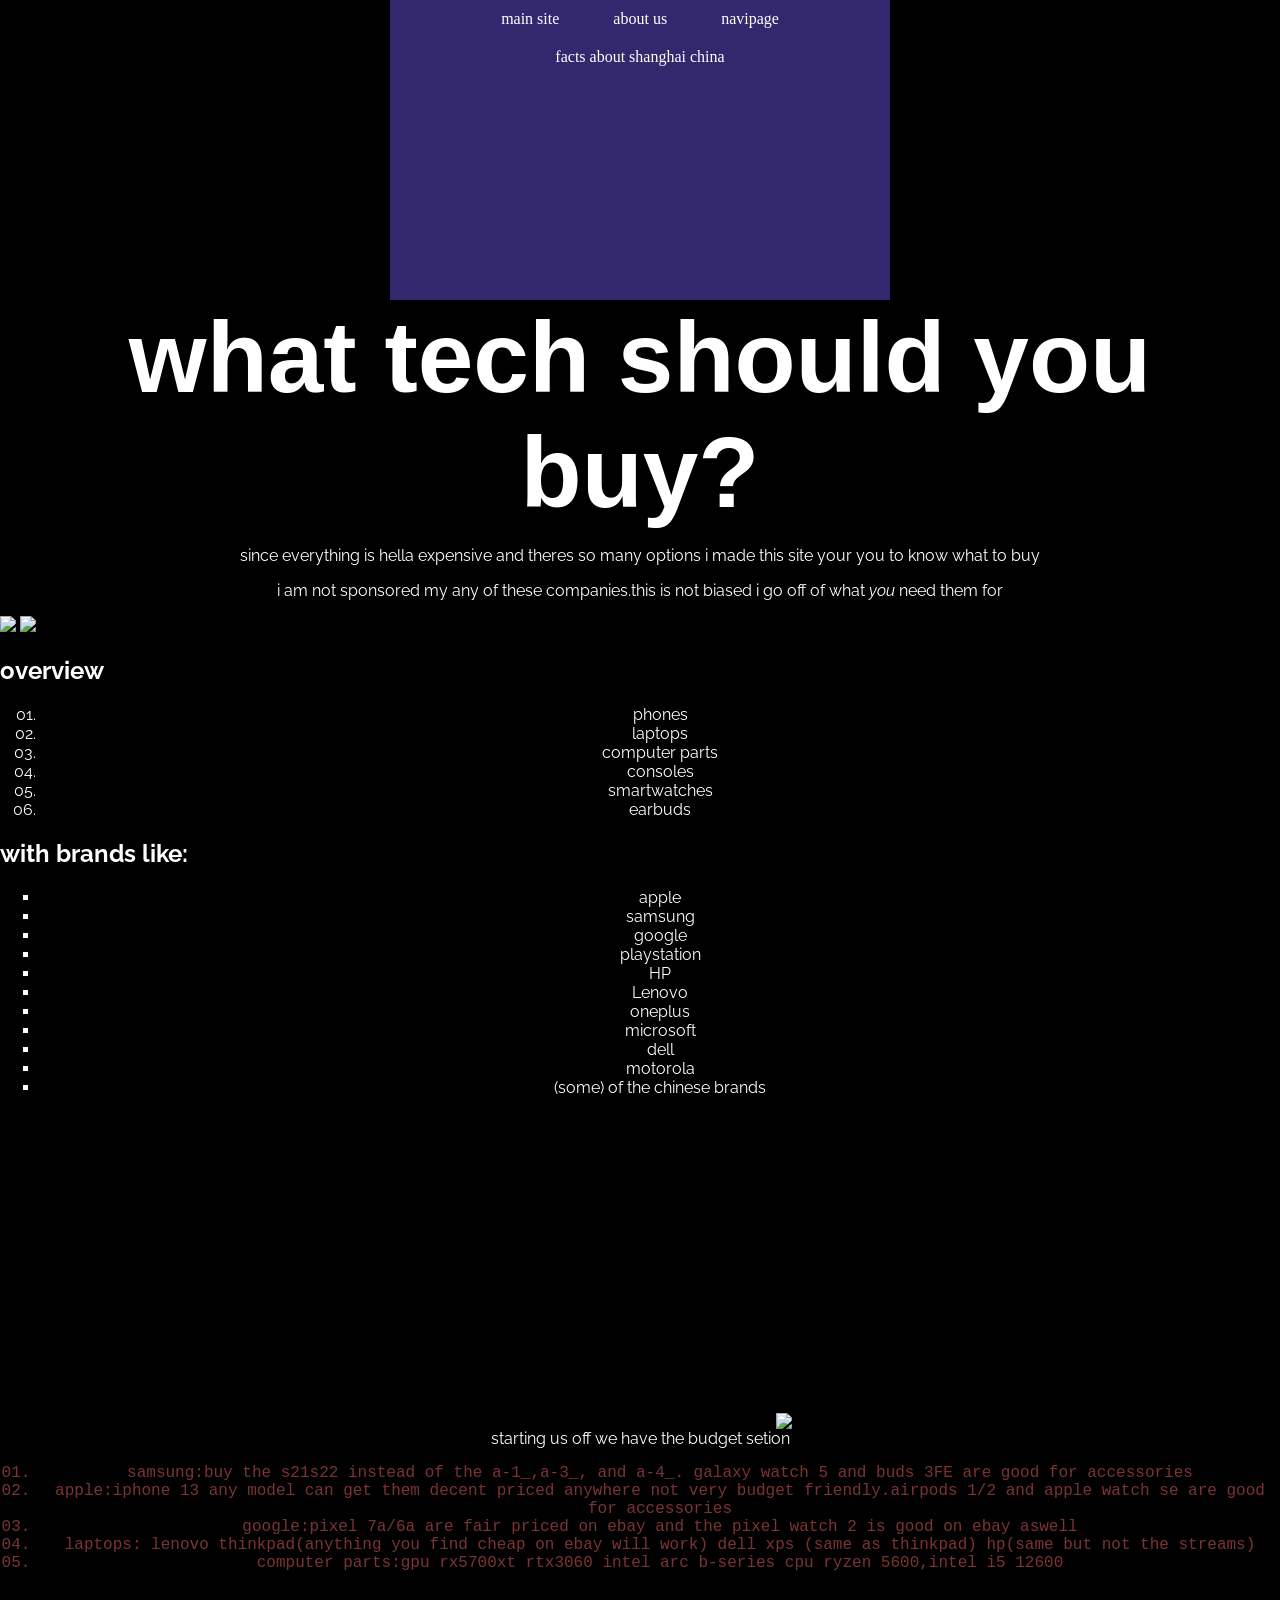
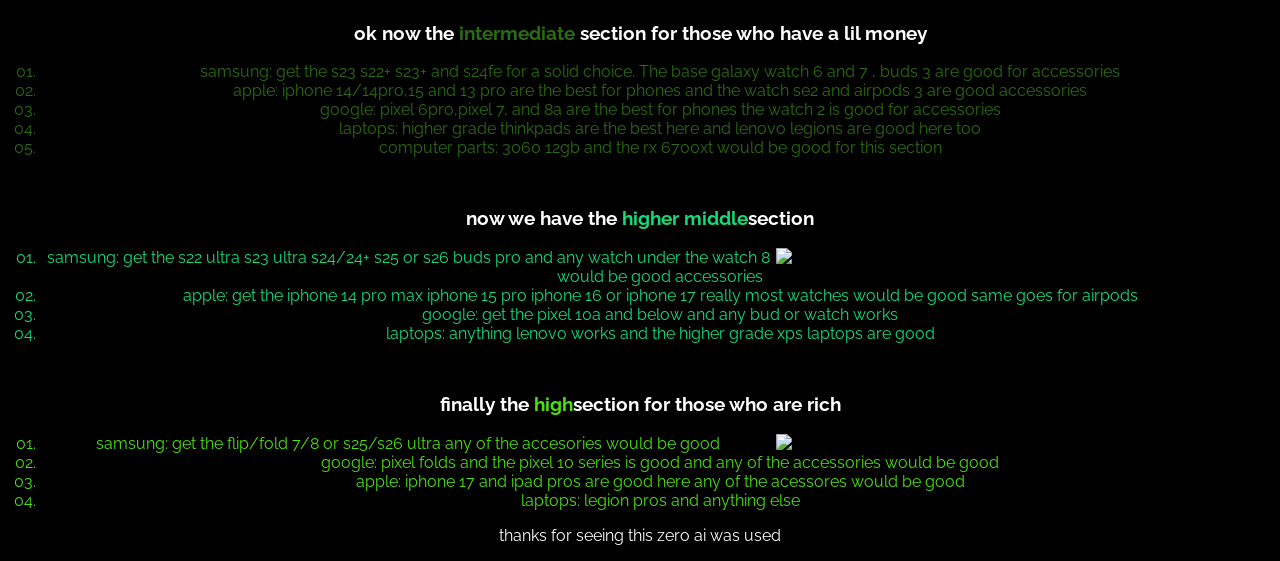
==== index.html @ 07a47705 "Rename whattechshouldibuy.HTML to index.html" ====
<!DOCTYPE html>
<html lang="en">
<head>                                                                                
<meta charset="utf-8">
<meta name="viewport" content="width=device-width, initial-scale=1">
<title>what tech do i buy?</title>
<link rel="stylesheet" href="styles.css">
  <style>  

  
  body {
  background:black;
}





</style>
<link rel="preconnect" href="https://fonts.googleapis.com">
<link rel="preconnect" href="https://fonts.gstatic.com" crossorigin>
<link href="https://fonts.googleapis.com/css2?family=Raleway:ital,wght@0,100..900;1,100..900&display=swap" rel="stylesheet">







<body>
<div class="navibar">
  <a href="whattechshouldibuy.HTML">main site</a>
  <a href="about.html">about us</a>
  <a href="navipage.html">navipage</a>
  <a href="videoproject.html">facts about shanghai china</a>
</div>
  
  
  <h1>what tech should you buy?</h1> <p>since everything is hella expensive and theres so many options i made this site your you to know what to buy</p> 
    <p>i am not sponsored my any of these companies.this is not biased i go off of what <em>you</em> need them for</p>                   
<img src="Apple_logo_with_text_(white).png" width="208" >
<img src="Samsung_logo_PNG2.png" width="203">   
    
 <h2 style="display:flex; align-items:center; gap: 15px;">overview</h2>

 



<ol>
   <li>phones</li>
   <li>laptops</li>
   <li>computer parts</li>
   <li>consoles</li>
   <li>smartwatches</li>  <li>earbuds</li>
</ol>






<h2>with brands like:</h2>
 <ul> <li>apple</li> <li>samsung</li> <li>google</li> <li>playstation</li> <li>HP</li> <li>Lenovo</li> <Li>oneplus</Li> <li>microsoft</li> <li>dell</li> <li>motorola</li>
   <li>(some) of the chinese brands</li>
</ul>
<div class="internalnavbar">


</div>


 

   
              <img class="imgbudget" src="https://t4.ftcdn.net/jpg/00/64/83/93/360_F_64839320_3vcvYNopPIRZbD5H9yE4MopLEbZmLexE.jpg" width="504" >  <p class="budget-tech-text">starting us off we have the budget setion </p>

<ol>
<li class="budgetli">  samsung:buy the <a>s21</a><a>s22</a> instead of the a-1_,a-3_, and a-4_. galaxy watch 5 and buds 3FE are good for accessories</li>
<li class="budgetli">apple:iphone 13 any model can get them decent priced anywhere not very budget friendly.airpods 1/2 and apple watch se are good for accessories </li>
<li class="budgetli">google:pixel 7a/6a are fair priced on ebay and the pixel watch 2 is good on ebay aswell </li>
<li class="budgetli">laptops: lenovo thinkpad(anything you find cheap on ebay will work) dell xps (same as thinkpad) hp(same but not the streams)</li>
<li class="budgetli">computer parts:gpu rx5700xt rtx3060 intel arc b-series cpu ryzen 5600,intel i5 12600  </li>
</ol>


<h3>ok now the <span class="intermediate">intermediate</span> section for those who have a lil money</h3>
 <ol>

<li class="inli"> samsung: get the s23 s22+ s23+ and s24fe for a solid choice. The base galaxy watch 6 and 7 , buds 3 are good for accessories</li>
<li class="inli"> apple: iphone 14/14pro,15 and 13 pro are the best for phones and the watch se2 and airpods 3 are good accessories</li>
<li class="inli"> google: pixel 6pro,pixel 7, and 8a are the best for phones the watch 2 is good for accessories</li>
<li class="inli"> laptops: higher grade thinkpads are the best here and lenovo legions are good here too</li>
<li class="inli"> computer parts: 3060 12gb and the rx 6700xt would be good for this section </li>
 </ol>

<h3>now we have the <span class="highermid">higher middle</span>section</h3>
<img class="higherimage" src="https://thumbs.dreamstime.com/b/wallet-little-money-old-leather-small-dollar-bills-176429928.jpg" width="504">
<ol>
<li class="highermid"> samsung: get the s22 ultra s23 ultra s24/24+ s25 or s26 buds pro and any watch under the watch 8 would be good accessories</li>
<li class="highermid"> apple: get the iphone 14 pro max iphone 15 pro iphone 16 or iphone 17 really most watches would be good same goes for airpods</li>
<li class="highermid"> google: get the pixel 10a and below and any bud or watch works </li>
<li class="highermid"> laptops: anything lenovo works and the higher grade xps laptops are good</li>
</ol>
<h3 > finally the <span class="rich-chud">high</span>section for those who are rich </h3>
<img class="rich-chudimg" src="https://media.gettyimages.com/id/97660088/photo/wallet-stuffed-with-money.jpg?s=612x612&w=gi&k=20&c=AcYjn0AT0_rGb9cM_aw3ljxIE-xYI9Ji546p53-fhtw=" width="504">
<ol>
<li class="rich-chud"> samsung: get the flip/fold 7/8 or s25/s26 ultra any of the accesories would be good</li>
<li class="rich-chud"> google: pixel folds and the pixel 10 series is good and any of the accessories would be good</li>
<li class="rich-chud"> apple: iphone 17 and ipad pros are good here any of the acessores would be good </li>
<li class="rich-chud"> laptops: legion pros and anything else</li>

</ol>



 </body>
<footer>
  <p>thanks for seeing this zero ai was used</p>
</footer>

</html>
---- styles.css ----
body{
  background-color: black;
  font-family: "Raleway", sans-serif;
  font-optical-sizing: auto;
  font-weight: <weight>;
  font-style: normal;
  
}
body, h1 {
    margin: 0;
    padding: 0;
}
.navibar{
 background-color:rgb(51, 40, 109);
 text-align: center;
 position: sticky;
}
.navibar a{ 
 display:inline-block;
 color:white;
 text-decoration:none;
 padding:10px 20px;
 margin:0 5px;
 font-family: Lucida Sans Unicode;
 position: sticky;
}

.navibar a:hover{
color: rgb(41, 214, 177);
border-radius: 4px;
position: sticky;


}

ol{list-style-type:decimal-leading-zero; 
}
ul{list-style-type:square;}
 h1{text-align: center; }
p{text-align: center;}
  
 /*body {
  background:black ;
}*/

ol{text-align: center;}
ul{text-align: center;}
div{
width:500px; 
height:300px;
margin:0 auto ;

}
h1{font-family:Impact, Haettenschweiler, 'Arial Narrow Bold', sans-serif ;   
  color:white;
  font-size:100px ;


}


li{color: white;}
p{color: white;}
h2{color:white;}

.imgbudget{
float:right}

.budgetli{
   font-family: "Lucida Console", "Courier New", monospace;
   color:rgb(124, 51, 51);
   



}
h5{
color:white;


}
.intermediate{ color:rgb(43, 107, 18);}
h3{color:white; margin-top: 50px; text-align: center;
clear: left;
}
.inli{
  color:rgb(43, 107, 18);
}
.highermid{
color:rgb(22, 218, 120);

}
.higherimage{
  float:right;
  
}
.rich-chud{

color:rgb(76, 223, 18);
}
.rich-chudimg{
float: right;

}
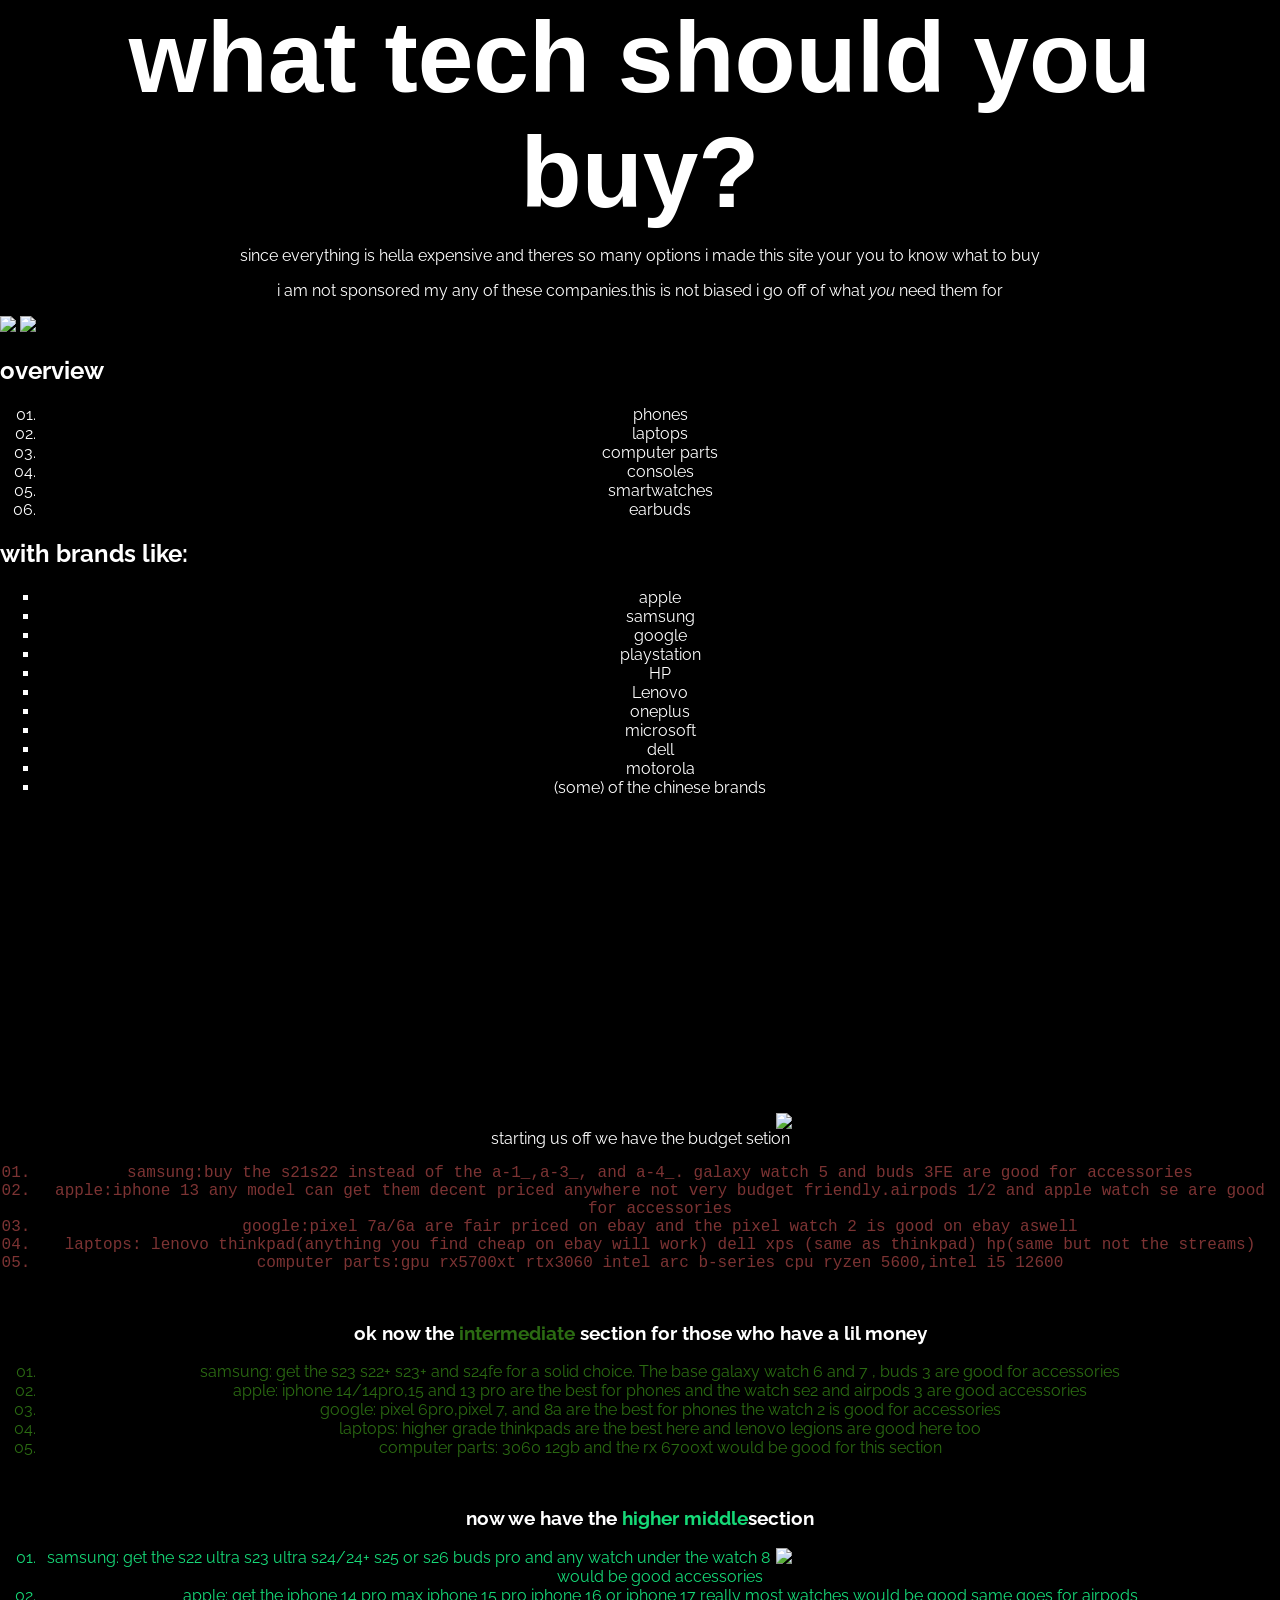
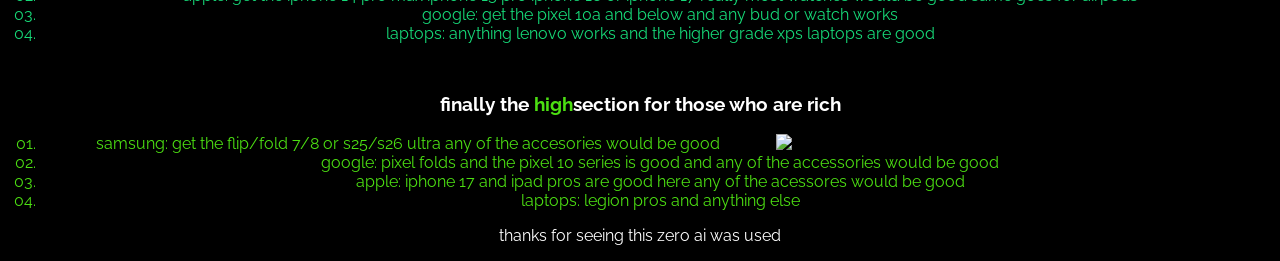
==== commit 2c88e956: "Update index.html" ====
--- a/index.html
+++ b/index.html
@@ -28,12 +28,7 @@
 
 
 <body>
-<div class="navibar">
-  <a href="whattechshouldibuy.HTML">main site</a>
-  <a href="about.html">about us</a>
-  <a href="navipage.html">navipage</a>
-  <a href="videoproject.html">facts about shanghai china</a>
-</div>
+
   
   
   <h1>what tech should you buy?</h1> <p>since everything is hella expensive and theres so many options i made this site your you to know what to buy</p> 
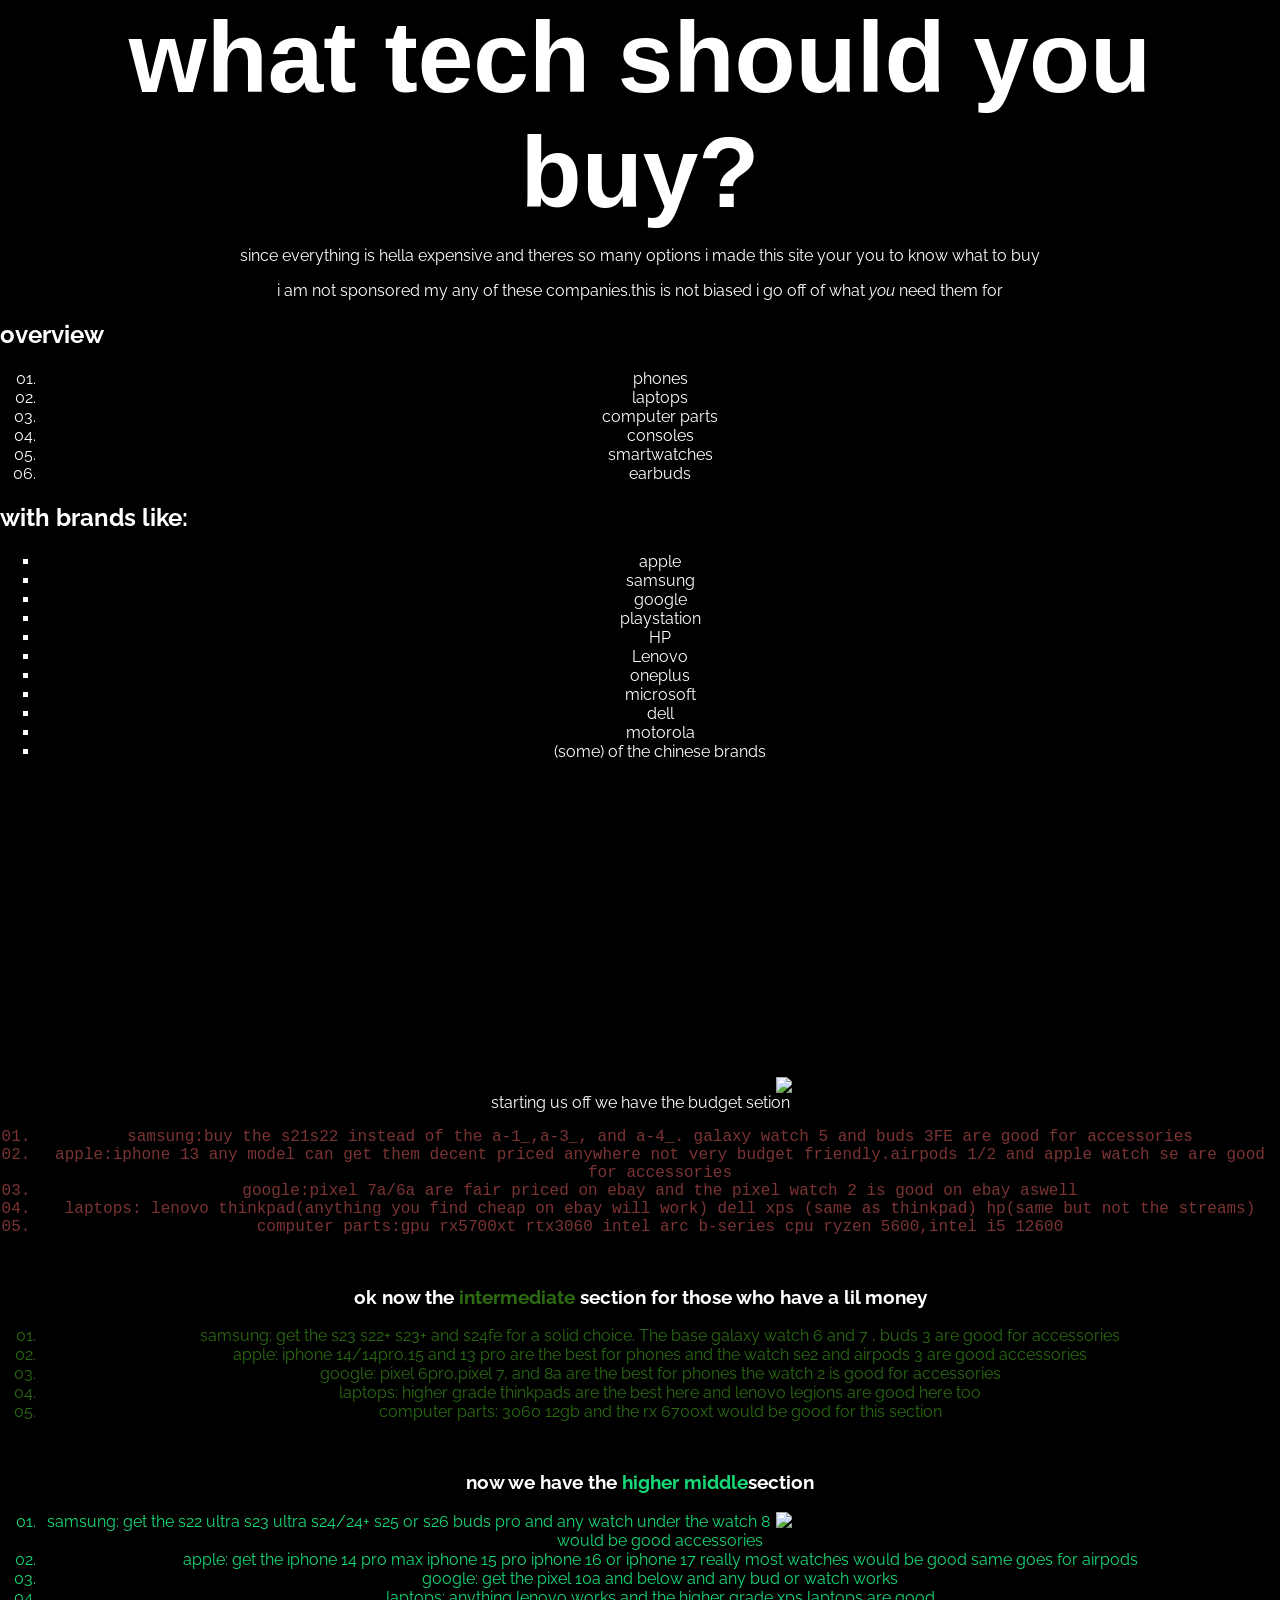
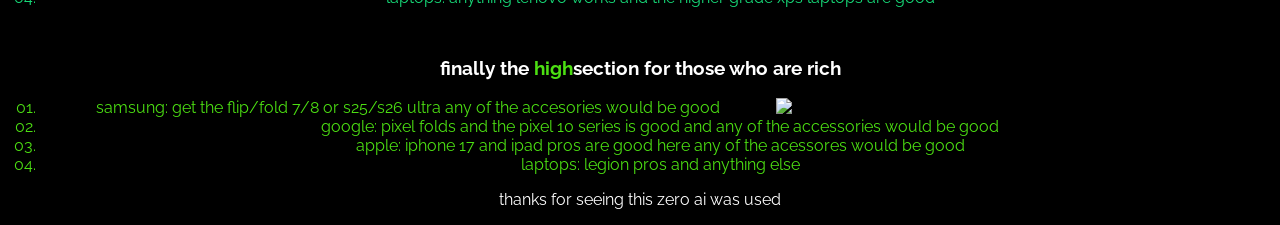
==== commit 7caeac58: "Update index.html" ====
--- a/index.html
+++ b/index.html
@@ -33,8 +33,7 @@
   
   <h1>what tech should you buy?</h1> <p>since everything is hella expensive and theres so many options i made this site your you to know what to buy</p> 
     <p>i am not sponsored my any of these companies.this is not biased i go off of what <em>you</em> need them for</p>                   
-<img src="Apple_logo_with_text_(white).png" width="208" >
-<img src="Samsung_logo_PNG2.png" width="203">   
+
     
  <h2 style="display:flex; align-items:center; gap: 15px;">overview</h2>
 
